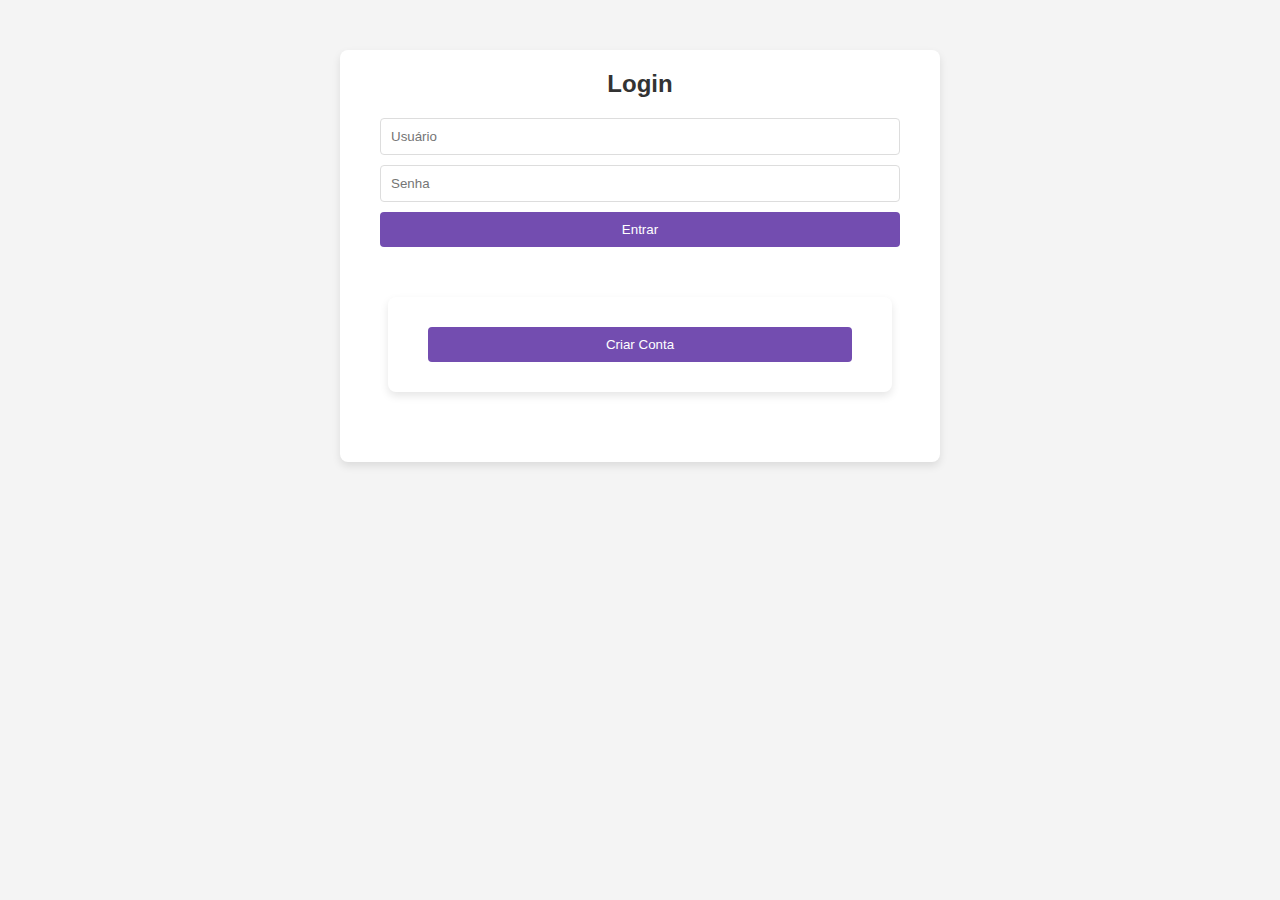
==== SITE PIZZARIA/login.html @ c82df9a3 "Add files via upload" ====
<!DOCTYPE html>
<html lang="pt-BR">
<head>
    <meta charset="UTF-8">
    <meta http-equiv="X-UA-Compatible" content="IE=edge">
    <meta name="viewport" content="width=device-width, initial-scale=1.0">
    <link rel="stylesheet" href="css/styles.css">
    <title>Login</title>
</head>
<body>
    <div class="login-container">
        <h1>Login</h1>
        <form id="loginForm">
            <input type="text" id="username" placeholder="Usuário" required>    <!----cria uma caixa de texto que é colocado o nome de usuario-->
            <input type="password" id="password" placeholder="Senha" required>  <!----cria uma caixa de texto que é colocado a senha de login-->
            <button type="submit">Entrar</button>
        </form>
        <div id="error" class="error-message"></div>
        <div class="registrar-container">
            <button onclick="window.location.href='registro.html'">Criar Conta</button>  <!---Cria um botão q ao clicar leva até a página de criar conta-->
        
        </div>
    </div>

    <script src="js/script.js"></script>
</body>
</html>
---- SITE PIZZARIA/css/styles.css ----
* {  /* se puderem me ajudar com a parte de layout do site, eu nao manjo mt de css, eu fiz uma parte e a parte que nao consegui eu fui atrás de ajuda 
    -Abiny */
    margin: 0;
    padding: 0;
    box-sizing: border-box;
}

body {
    font-family: Arial, sans-serif;
    background-color: #f4f4f4;
    color: #333;
    margin: 0;
    padding: 0;
}

header {
    background-color: #333;
    color: white;
    padding: 20px 0;
}

nav ul {
    list-style-type: none;
    text-align: center;
}

nav ul li {
    display: inline;
    margin: 0 15px;
}

nav ul li a {
    color: white;
    text-decoration: none;
    font-weight: bold;
}

nav ul li a:hover {
    text-decoration: underline;
}

.login-container,
.menu-container,
.endereco-container,
.pagamento-container,
.registrar-container {
    width: 90%;
    max-width: 600px;
    margin: 50px auto;
    padding: 20px;
    background-color: white;
    border-radius: 8px;
    box-shadow: 0 4px 8px rgba(0, 0, 0, 0.1);
    text-align: center;
}

h1 {
    font-size: 24px;
    margin-bottom: 20px;
}

input[type="text"],
input[type="password"],
button {
    width: calc(100% - 40px);
    padding: 10px;
    margin: 10px auto;
    display: block;
    border: 1px solid #ddd;
    border-radius: 4px;
}

input[type="radio"] {
    margin-right: 10px;
}

button {
    background-color: rgb(115, 77, 176);
    color: white;
    border: none;
    cursor: pointer;
    transition: background-color 0.3s ease;
}

button:hover {
    background-color: rgb(115, 77, 176);
}

.error-message {
    color: red;
    margin-top: 10px;
    display: none;
}

.menu-container .pizza {
    margin: 20px 0;
    padding: 10px;
    background-color: #f9f9f9;
    border-radius: 4px;
    border: 1px solid #ddd;
    text-align: left;
}

.menu-container .pizza h2 {
    font-size: 20px;
    margin-bottom: 10px;
}

.menu-container .pizza p {
    font-size: 14px;
    margin-bottom: 10px;
}

.menu-container .pizza button {
    width: auto;
    background-color: rgb(0, 0, 0);
    margin-top: 5px;
    transition: background-color 0.3s ease;
}

.menu-container .pizza button:hover {
    background-color: #e65c00;
}

.pizza-tamanho {
    margin-top: 20px;
}

.pizza-tamanho h3 {
    font-size: 18px;
    margin-bottom: 10px;
}

.pizza-tamanho label {
    display: block;
    margin: 5px 0;
}

.pizza-tamanho input[type="radio"] {
    margin-right: 10px;
}

.tamanho-descricao {
    font-size: 14px;
    color: #555;
    margin-bottom: 10px;
}

label {
    display: block;
    margin: 10px 0;
}

.welcome {
    text-align: center;
    padding: 50px 0;
}

.welcome h1 {
    font-size: 36px;
    margin-bottom: 20px;
}

.welcome p {
    font-size: 18px;
    color: #666;
}

.cta {
    text-align: center;
    margin-top: 30px;
}

.cta .button {
    background-color: rgb(115, 77, 176);  
    color: white;
    padding: 15px 30px;
    border-radius: 5px;
    text-decoration: none;
    font-size: 18px;
    transition: background-color 0.3s ease;
}

.cta .button:hover {
    background-color: rgb(115, 77, 176); 
}

footer {
    background-color: #0400ff;
    color: white;
    text-align: center;
    padding: 10px 0;
    position: fixed;
    bottom: 0;
    width: 100%;
}
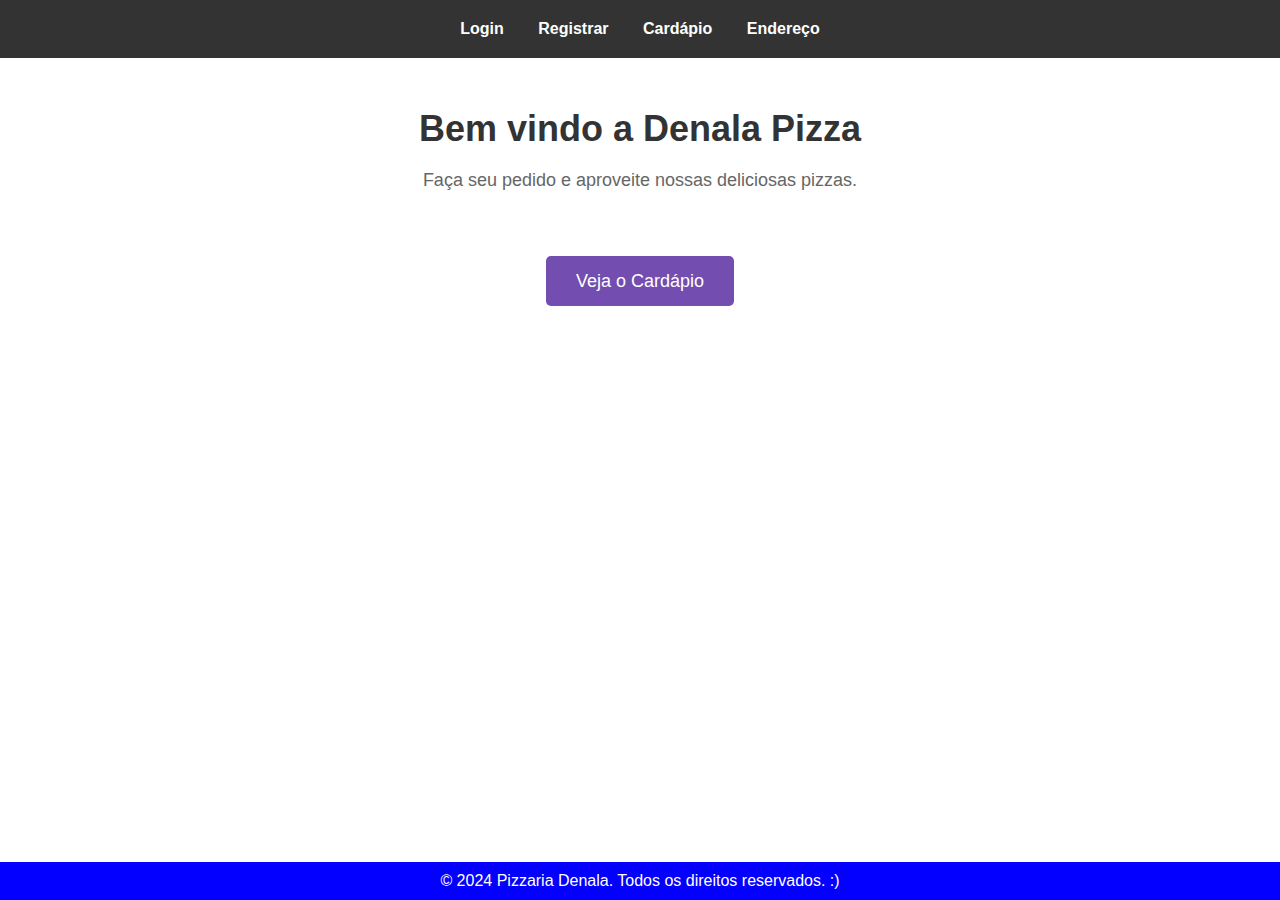
==== commit 9f3342de: "login.html" ====
--- a/SITE PIZZARIA/login.html
+++ b/SITE PIZZARIA/login.html
@@ -1,27 +1,37 @@
-<!DOCTYPE html>
+<!DOCTYPE html> <!--A parte de Html e Js foi mais de boa, se puderem me ajudar no layout, enquanto nós iniciamos o site, 
+eu vou ir fazendo as aulas de python -Abiny -->
 <html lang="pt-BR">
 <head>
     <meta charset="UTF-8">
     <meta http-equiv="X-UA-Compatible" content="IE=edge">
     <meta name="viewport" content="width=device-width, initial-scale=1.0">
     <link rel="stylesheet" href="css/styles.css">
-    <title>Login</title>
+    <title>Pagina inicial Projeto Pizzaria</title>
 </head>
 <body>
-    <div class="login-container">
-        <h1>Login</h1>
-        <form id="loginForm">
-            <input type="text" id="username" placeholder="Usuário" required>    <!----cria uma caixa de texto que é colocado o nome de usuario-->
-            <input type="password" id="password" placeholder="Senha" required>  <!----cria uma caixa de texto que é colocado a senha de login-->
-            <button type="submit">Entrar</button>
-        </form>
-        <div id="error" class="error-message"></div>
-        <div class="registrar-container">
-            <button onclick="window.location.href='registro.html'">Criar Conta</button>  <!---Cria um botão q ao clicar leva até a página de criar conta-->
-        
-        </div>
-    </div>
+<header>
+    <nav>
+        <ul>
+             <li><a href="login.html">Login</a></li>
+             <li><a href="registro.html">Registrar</a></li>
+             <li><a href="menu.html">Cardápio</a></li>
+             <li><a href="endereco.html">Endereço</a></li>
+         </ul>
+        </nav>
+    </header>
 
-    <script src="js/script.js"></script>
+    <main>
+        <section class="welcome">
+            <h1>Bem vindo a Denala Pizza </h1>
+            <p>Faça seu pedido e aproveite nossas deliciosas pizzas.</p>
+        </section>
+        <section class="cta">
+            <a href="menu.html" class="button">Veja o Cardápio</a>
+        </section>
+    </main>
+
+    <footer>
+        <p>&copy; 2024 Pizzaria Denala. Todos os direitos reservados.  :) </p>
+    </footer>
 </body>
 </html>
--- a/SITE PIZZARIA/css/styles.css
+++ b/SITE PIZZARIA/css/styles.css
@@ -1,13 +1,13 @@
 * {  /* se puderem me ajudar com a parte de layout do site, eu nao manjo mt de css, eu fiz uma parte e a parte que nao consegui eu fui atrás de ajuda 
     -Abiny */
-    margin: 0;
+    margin: 0; 
     padding: 0;
     box-sizing: border-box;
 }
 
 body {
     font-family: Arial, sans-serif;
-    background-color: #f4f4f4;
+    background-color: rgb(255, 255, 255);;
     color: #333;
     margin: 0;
     padding: 0;
@@ -75,7 +75,7 @@
 }
 
 button {
-    background-color: rgb(115, 77, 176);
+    background-color: rgb(110, 20, 169);;
     color: white;
     border: none;
     cursor: pointer;
@@ -83,7 +83,7 @@
 }
 
 button:hover {
-    background-color: rgb(115, 77, 176);
+    background-color: rgb(110, 20, 169);;
 }
 
 .error-message {
@@ -113,7 +113,7 @@
 
 .menu-container .pizza button {
     width: auto;
-    background-color: rgb(0, 0, 0);
+    background-color: rgb(110, 20, 169);;
     margin-top: 5px;
     transition: background-color 0.3s ease;
 }
@@ -193,4 +193,20 @@
     position: fixed;
     bottom: 0;
     width: 100%;
-}
+} 
+.pix-container {
+    width: 80%;
+    max-width: 700px;
+    margin: 60px auto;
+    padding: 20px;
+    background-color: rgb(110, 20, 169);
+    border-radius: 8px;
+    box-shadow: 0 4px 8px rgba(0, 0, 0, 0.1);
+    text-align: center;
+}
+
+    
+
+        
+
+
